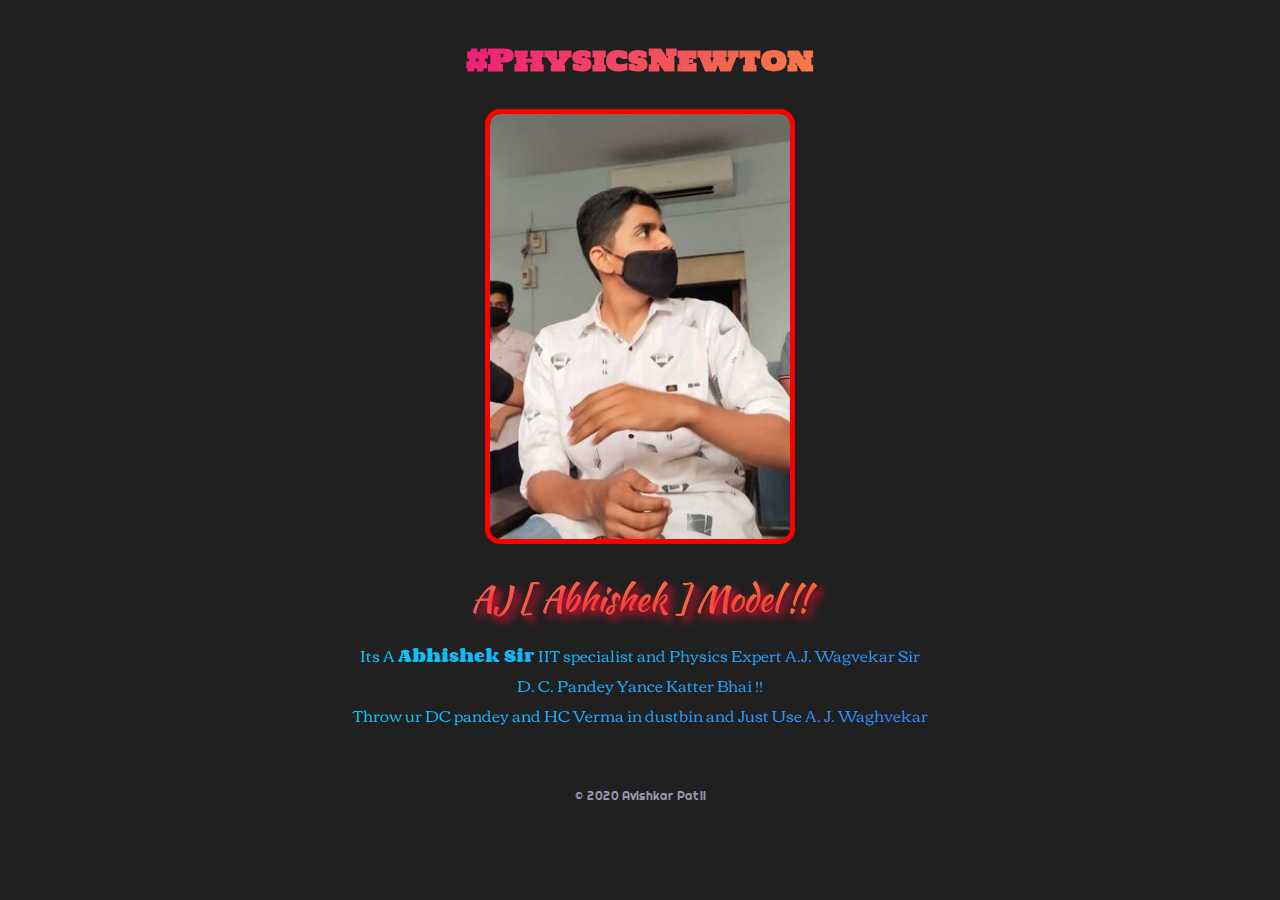
==== AJ/index.html @ a214c39a "Initial Commit" ====
<!DOCTYPE html>
<html>
<head>
	<meta charset="utf-8">
	<meta http-equiv="X-UA-Compatible" content="IE=edge">
	<meta http-equiv="Content-Type" content="text/html; charset=UTF-8">
    <meta name="description" content="ChateCrew Official !!">
    <meta name="author" content="Avishkar Patil">
    <meta name="copyright" content="This Created by Avishkar Patil">
    <meta name="robots" content="all" />
    <meta name="viewport" content="width=device-width, initial-scale=1, maximum-scale=1">
    <link rel="shortcut icon" type="image/x-icon" href="img/favicon.png">

	<title>Abhishek Waghvekar | ChateCrew Official !!</title>
	<link rel="stylesheet" href="style.css">
</head>
<body>
	<h1>#PhysicsNewton</h1>
	<div id="aj">
		<img id="ajbhai" src="img/AJ.jpg" alt="Swaroop Wanted">
		</div>

		<div class="ajt">
			AJ [ Abhishek ] Model !!
		</div>
	<p class="ajsm">Its A <b style="color: #00d5ff;">Abhishek Sir</b> IIT specialist and Physics Expert A.J. Wagvekar Sir <br> D. C. Pandey Yance Katter Bhai !! <br> Throw ur DC pandey and HC Verma in dustbin and Just Use A. J. Waghvekar</p>

	<footer class="footer">
            <div class="container">
                <span class="copyright"><a style="text-decoration: none; color: #9C9AB3;" href="https://avipatilweb.me/">© 2020 Avishkar Patil</a></span>
            </div>
        </footer>

	
</body>
</html>
---- AJ/style.css ----
@import url('https://fonts.googleapis.com/css2?family=Audiowide&display=swap');  /* font-family: 'Audiowide', cursive; */
@import url('https://fonts.googleapis.com/css2?family=Kaushan+Script&display=swap'); /* font-family: 'Kaushan Script', cursive;*/
@import url('https://fonts.googleapis.com/css2?family=Righteous&display=swap'); /*font-family: 'Righteous', cursive;*/
@import url('https://fonts.googleapis.com/css2?family=Corben&display=swap'); /*font-family: 'Corben', cursive;*/
@import url('https://fonts.googleapis.com/css2?family=Holtwood+One+SC&display=swap'); /* font-family: 'Holtwood One SC', serif; */

body {
	background: #202020;
	margin: 30px;
	padding-top: 10px;
	margin-top: 10px;


}

img {
	border: red 5px solid;
	border-radius: 15px;


}

h1 {
	text-align: center;
	font-size: 30px;
	margin: 15px;
	padding-bottom: 10px;
	font-family: 'Holtwood One SC', serif;
	background-color: #fff000;
background-image: linear-gradient(315deg, #fff000 0%, #ed008c 74%);
    -webkit-background-clip: text;
    -webkit-text-fill-color: transparent;
    

}

#ajbhai {
	width: 300px;

}

#aj {
	text-align: center;
}


.ajt {
	font-family: 'Kaushan Script', cursive;
	text-align: center;
	margin-top: 10px;
	padding-top: 15px;
    background-color:  #ee9617;
	background-image:  linear-gradient(315deg, #ee9617 0%, #fe5858 74%);
    -webkit-background-clip: text;
    -webkit-text-fill-color: transparent;
	font-size: 35px;
	text-shadow: 5px 5px 8px #ff0f39;


}

.ajsm{
	font-family: 'Corben', cursive;
	text-align: center;
    background-color: #4d5dfb;
background-image: linear-gradient(315deg, #4d5dfb 0%, #08c8f6 74%);
    -webkit-background-clip: text;
    -webkit-text-fill-color: transparent;
}

footer.footer {
  padding-top: 40px;
  text-align: center;
}
footer.footer .copyright {
  color: #9C9AB3;
  font-family: 'Righteous', cursive;
  text-decoration: none;
  font-size: 12px;
}
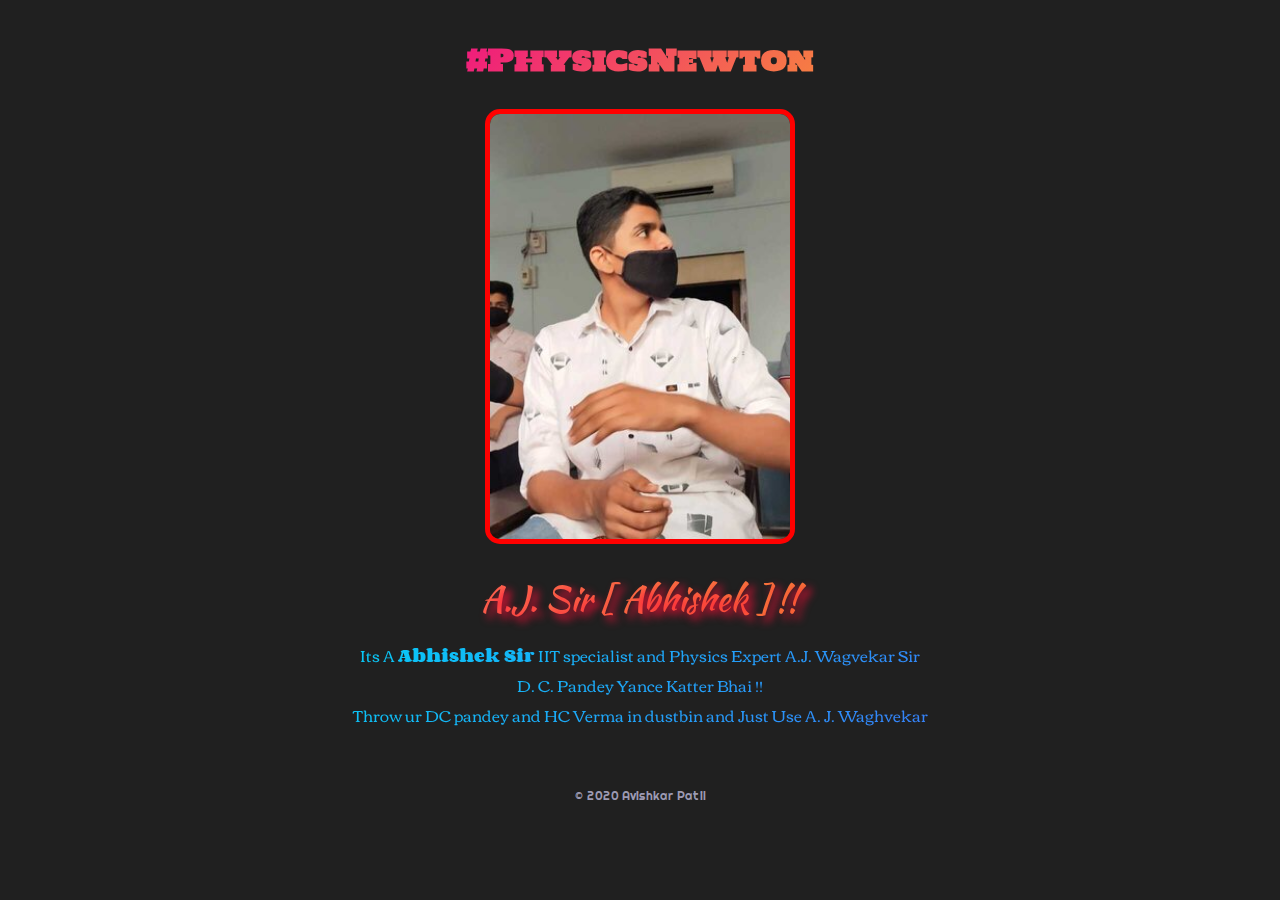
==== commit 8e392523: "Initial Commit" ====
--- a/AJ/index.html
+++ b/AJ/index.html
@@ -21,7 +21,7 @@
 		</div>
 
 		<div class="ajt">
-			AJ [ Abhishek ] Model !!
+			A.J. Sir [ Abhishek ]  !!
 		</div>
 	<p class="ajsm">Its A <b style="color: #00d5ff;">Abhishek Sir</b> IIT specialist and Physics Expert A.J. Wagvekar Sir <br> D. C. Pandey Yance Katter Bhai !! <br> Throw ur DC pandey and HC Verma in dustbin and Just Use A. J. Waghvekar</p>
 
@@ -33,4 +33,4 @@
 
 	
 </body>
-</html>+</html>
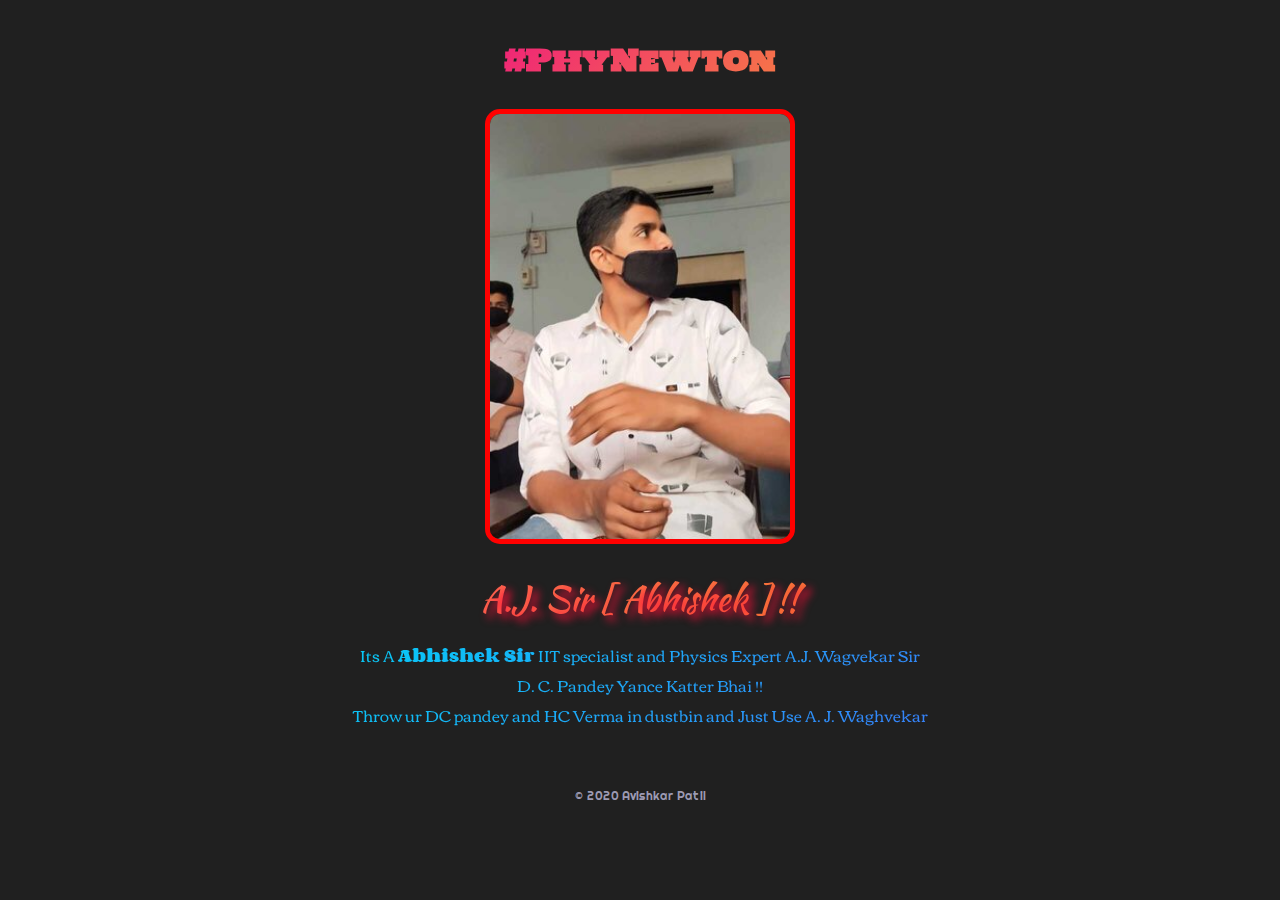
==== commit 3845f5eb: "Initial Commit" ====
--- a/AJ/index.html
+++ b/AJ/index.html
@@ -4,7 +4,7 @@
 	<meta charset="utf-8">
 	<meta http-equiv="X-UA-Compatible" content="IE=edge">
 	<meta http-equiv="Content-Type" content="text/html; charset=UTF-8">
-    <meta name="description" content="ChateCrew Official !!">
+    <meta name="description" content="Talented Person for Physics AJ Physics and Maths!!">
     <meta name="author" content="Avishkar Patil">
     <meta name="copyright" content="This Created by Avishkar Patil">
     <meta name="robots" content="all" />
@@ -15,7 +15,7 @@
 	<link rel="stylesheet" href="style.css">
 </head>
 <body>
-	<h1>#PhysicsNewton</h1>
+	<h1>#PhyNewton</h1>
 	<div id="aj">
 		<img id="ajbhai" src="img/AJ.jpg" alt="Swaroop Wanted">
 		</div>
